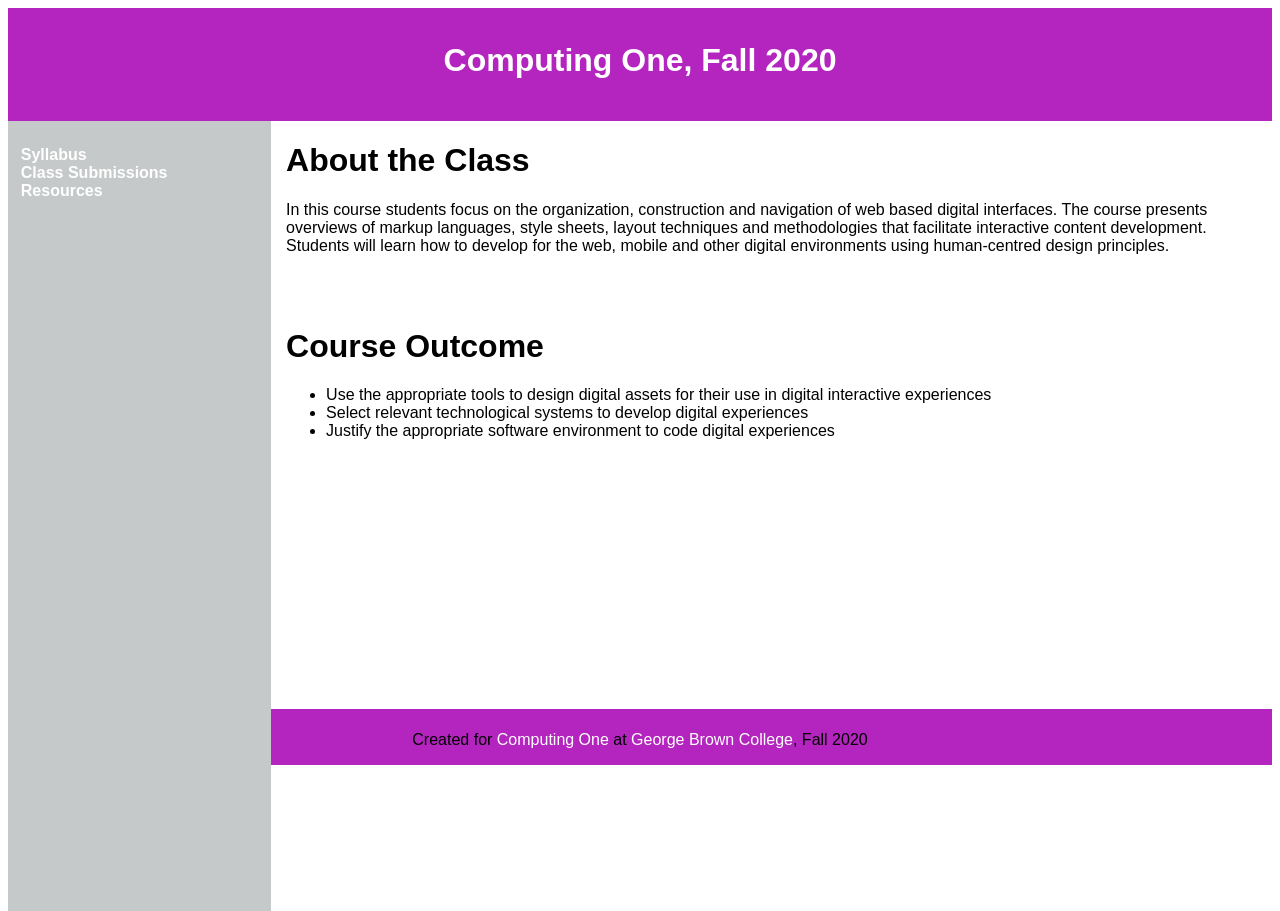
==== WaynePuaExerciseOne 1/index.html @ da50f0f8 "Take Home 1" ====
<!DOCTYPE html>
<head>
	<title>CSS Layout Exercise</title>
	<link rel="stylesheet" type="text/css" href="css/styles.css">
</head>

<body>
	<div class="header">
		<h1>Computing One, Fall 2020</h1>
	</div>

	<div class="navigation">
		<a href="https://docs.google.com/document/d/1Eed9On7QbC6mw-JTWrd3ZVF1dLmCAOVtAYf3ogb40YY/edit" target="blank">Syllabus</a><br>
		<a href="https://bb-gbc.blackboard.com/webapps/discussionboard/do/conference?toggle_mode=read&action=list_forums&course_id=_189744_1&nav=discussion_board_entry&mode=view" target="blank">Class Submissions</a><br>
		<a href="https://bb-gbc.blackboard.com/webapps/blackboard/execute/content/blankPage?cmd=view&content_id=_5498738_1&course_id=_189744_1&mode=reset" target="blank">Resources</a><br>
	</div>

	<div class="content">
		<h1>About the Class</h1>
		<p> In this course students focus on the organization, construction and navigation of web based digital interfaces. The course presents overviews of markup languages, style sheets, layout techniques and methodologies that facilitate interactive content development. Students will learn how to develop for the web, mobile and other digital environments using human-centred design principles.</p>
<br><br>
		<h1>Course Outcome</h1>
		<ul>
			<li>Use the appropriate tools to design digital assets for their use in digital interactive experiences</li>
			<li>Select relevant technological systems to develop digital experiences</li>
			<li>Justify the appropriate software environment to code digital experiences</li>

		</ul>
	</div>

	<div class="footer">
		<p>Created for <a href="https://drive.google.com/open?id=1Eed9On7QbC6mw-JTWrd3ZVF1dLmCAOVtAYf3ogb40YY">Computing One</a> at <a href="https://www.georgebrown.ca/"> George Brown College</a>, Fall 2020</p>
	</div>

</body>
---- WaynePuaExerciseOne 1/css/styles.css ----
body {

	font-family: sans-serif;
}

/*all headers*/
h1 {

}

/* links*/
a { color: white;
	font-family: sans-serif;
	text-decoration: none;

}
/*link style*/
a:hover { text-decoration: underline;

}

/* Compunting One, Fall 2020*/
.header {

    padding-top: 1%;

	text-align: center;
    
    color: white;
    background-color: #B325be;

    width: 100%;
    height: 100px;

}

.navigation {
	f
	ont-size: 20px;
	font-weight: bold;
	
	padding-left: 1%;
	padding-top: 2%;
	
	position: absolute;
	text-align: left;
	
	background-color: #C6c9c9;
	height: 85%;
	width: 250px;
}

.content { 

padding-left: 22%;
padding-bottom: 20%;

}

.footer {
	padding-top: 0.5%;
	
	text-align: center;
	
	background-color:#B325be;
	
	width: 100%;
	height: 50px;

	

}
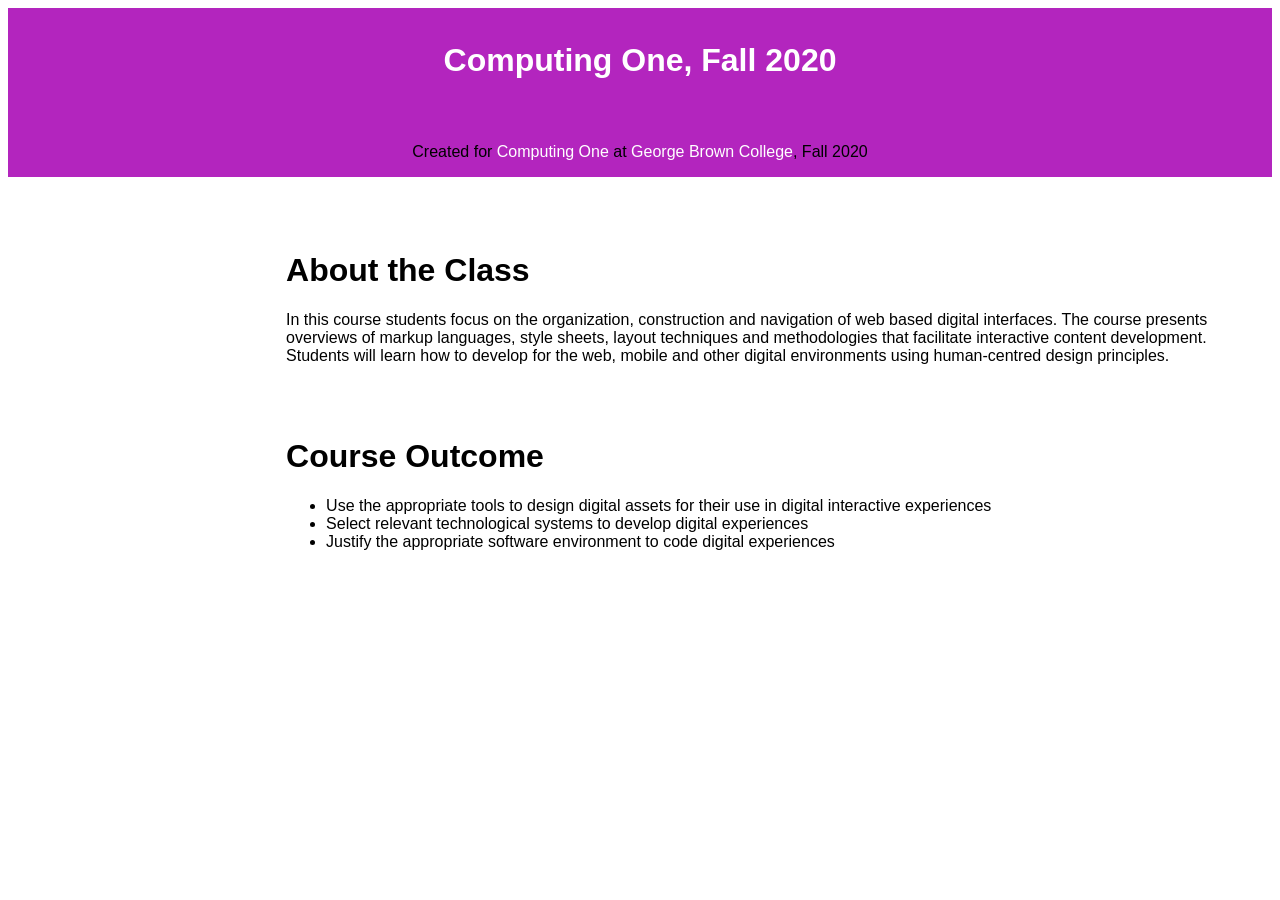
==== commit ddbeeb1a: "Update index.html" ====
--- a/WaynePuaExerciseOne 1/index.html
+++ b/WaynePuaExerciseOne 1/index.html
@@ -9,6 +9,10 @@
 		<h1>Computing One, Fall 2020</h1>
 	</div>
 
+	<div class="footer">
+		<p>Created for <a href="https://drive.google.com/open?id=1Eed9On7QbC6mw-JTWrd3ZVF1dLmCAOVtAYf3ogb40YY">Computing One</a> at <a href="https://www.georgebrown.ca/"> George Brown College</a>, Fall 2020</p>
+	</div>
+	
 	<div class="navigation">
 		<a href="https://docs.google.com/document/d/1Eed9On7QbC6mw-JTWrd3ZVF1dLmCAOVtAYf3ogb40YY/edit" target="blank">Syllabus</a><br>
 		<a href="https://bb-gbc.blackboard.com/webapps/discussionboard/do/conference?toggle_mode=read&action=list_forums&course_id=_189744_1&nav=discussion_board_entry&mode=view" target="blank">Class Submissions</a><br>
@@ -28,8 +32,6 @@
 		</ul>
 	</div>
 
-	<div class="footer">
-		<p>Created for <a href="https://drive.google.com/open?id=1Eed9On7QbC6mw-JTWrd3ZVF1dLmCAOVtAYf3ogb40YY">Computing One</a> at <a href="https://www.georgebrown.ca/"> George Brown College</a>, Fall 2020</p>
-	</div>
+	
 
 </body>
--- a/WaynePuaExerciseOne 1/css/styles.css
+++ b/WaynePuaExerciseOne 1/css/styles.css
@@ -37,6 +37,14 @@
 
 }
 
+
+
+
+	
+
+}
+
+
 .navigation {
 	f
 	ont-size: 20px;
@@ -70,9 +78,6 @@
 	width: 100%;
 	height: 50px;
 
-	
-
-}
 
 
 
@@ -85,4 +90,3 @@
 
 
 
-
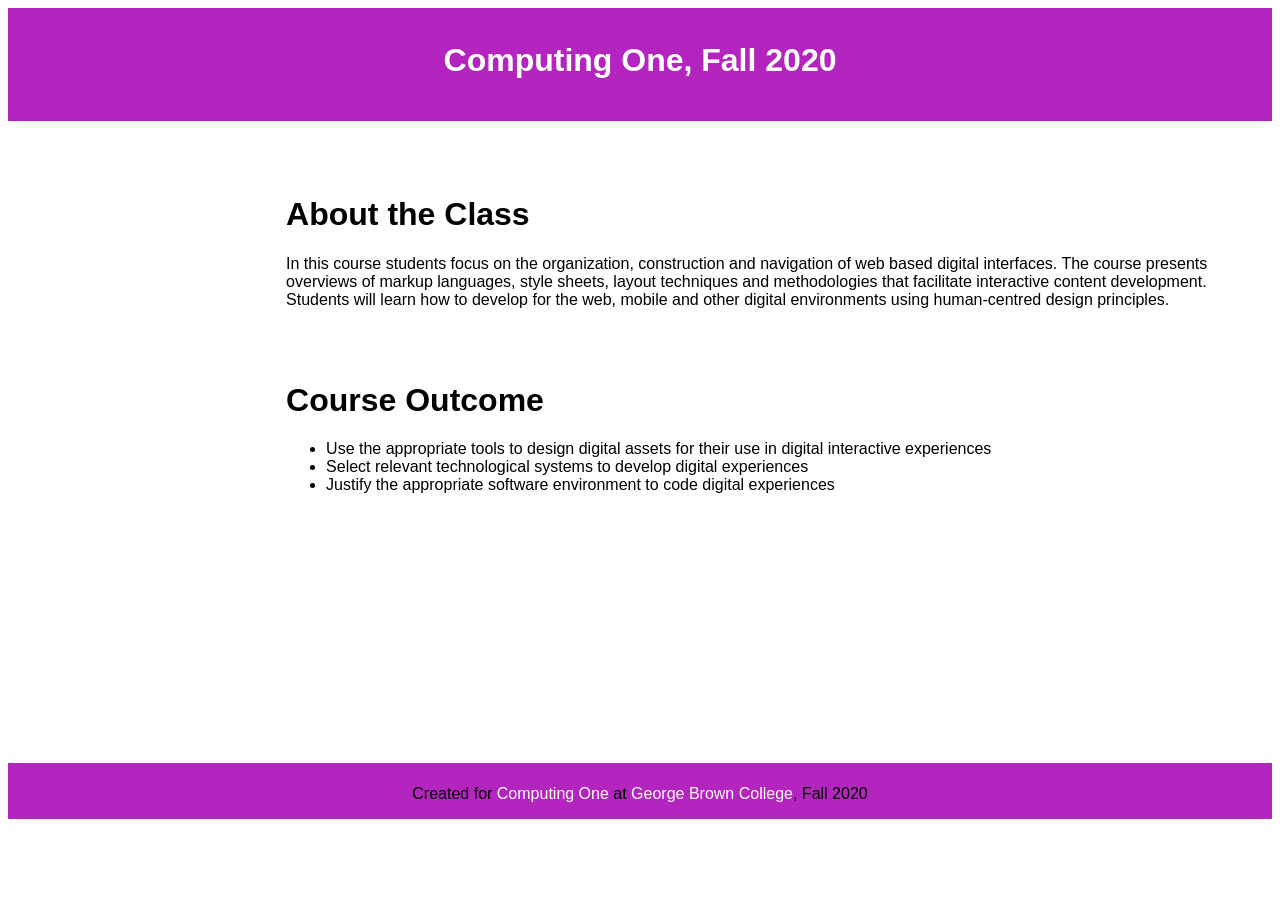
==== commit f4e59a68: "Update index.html" ====
--- a/WaynePuaExerciseOne 1/index.html
+++ b/WaynePuaExerciseOne 1/index.html
@@ -9,9 +9,6 @@
 		<h1>Computing One, Fall 2020</h1>
 	</div>
 
-	<div class="footer">
-		<p>Created for <a href="https://drive.google.com/open?id=1Eed9On7QbC6mw-JTWrd3ZVF1dLmCAOVtAYf3ogb40YY">Computing One</a> at <a href="https://www.georgebrown.ca/"> George Brown College</a>, Fall 2020</p>
-	</div>
 	
 	<div class="navigation">
 		<a href="https://docs.google.com/document/d/1Eed9On7QbC6mw-JTWrd3ZVF1dLmCAOVtAYf3ogb40YY/edit" target="blank">Syllabus</a><br>
@@ -32,6 +29,10 @@
 		</ul>
 	</div>
 
+	<div class="footer">
+		<p>Created for <a href="https://drive.google.com/open?id=1Eed9On7QbC6mw-JTWrd3ZVF1dLmCAOVtAYf3ogb40YY">Computing One</a> at <a href="https://www.georgebrown.ca/"> George Brown College</a>, Fall 2020</p>
+	</div>
+	
 	
 
 </body>
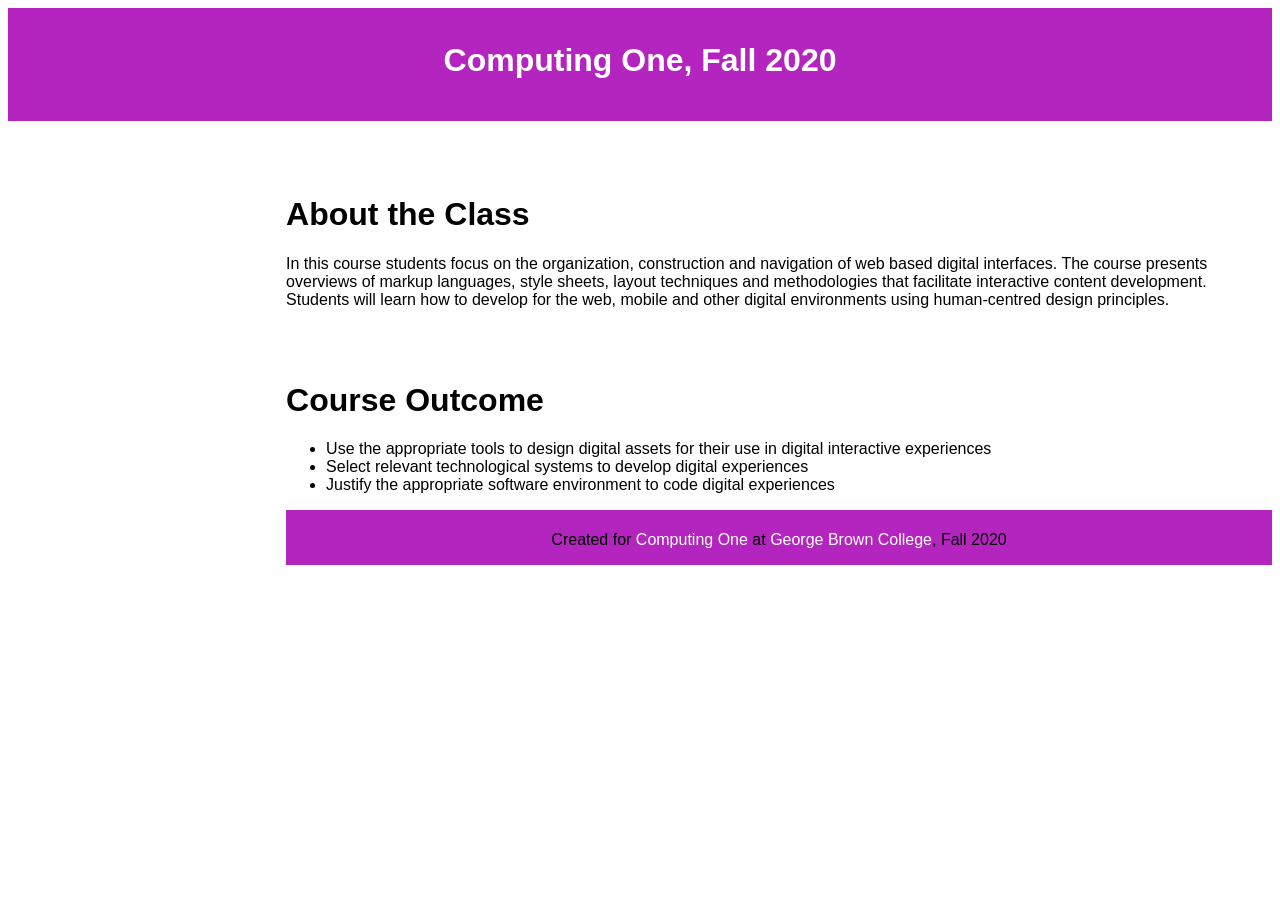
==== commit 23059eb3: "Update index.html" ====
--- a/WaynePuaExerciseOne 1/index.html
+++ b/WaynePuaExerciseOne 1/index.html
@@ -27,11 +27,12 @@
 			<li>Justify the appropriate software environment to code digital experiences</li>
 
 		</ul>
+		<div class="footer">
+		<p>Created for <a href="https://drive.google.com/open?id=1Eed9On7QbC6mw-JTWrd3ZVF1dLmCAOVtAYf3ogb40YY">Computing One</a> at <a href="https://www.georgebrown.ca/"> George Brown College</a>, Fall 2020</p>
+	</div>
 	</div>
 
-	<div class="footer">
-		<p>Created for <a href="https://drive.google.com/open?id=1Eed9On7QbC6mw-JTWrd3ZVF1dLmCAOVtAYf3ogb40YY">Computing One</a> at <a href="https://www.georgebrown.ca/"> George Brown College</a>, Fall 2020</p>
-	</div>
+	
 	
 	
 
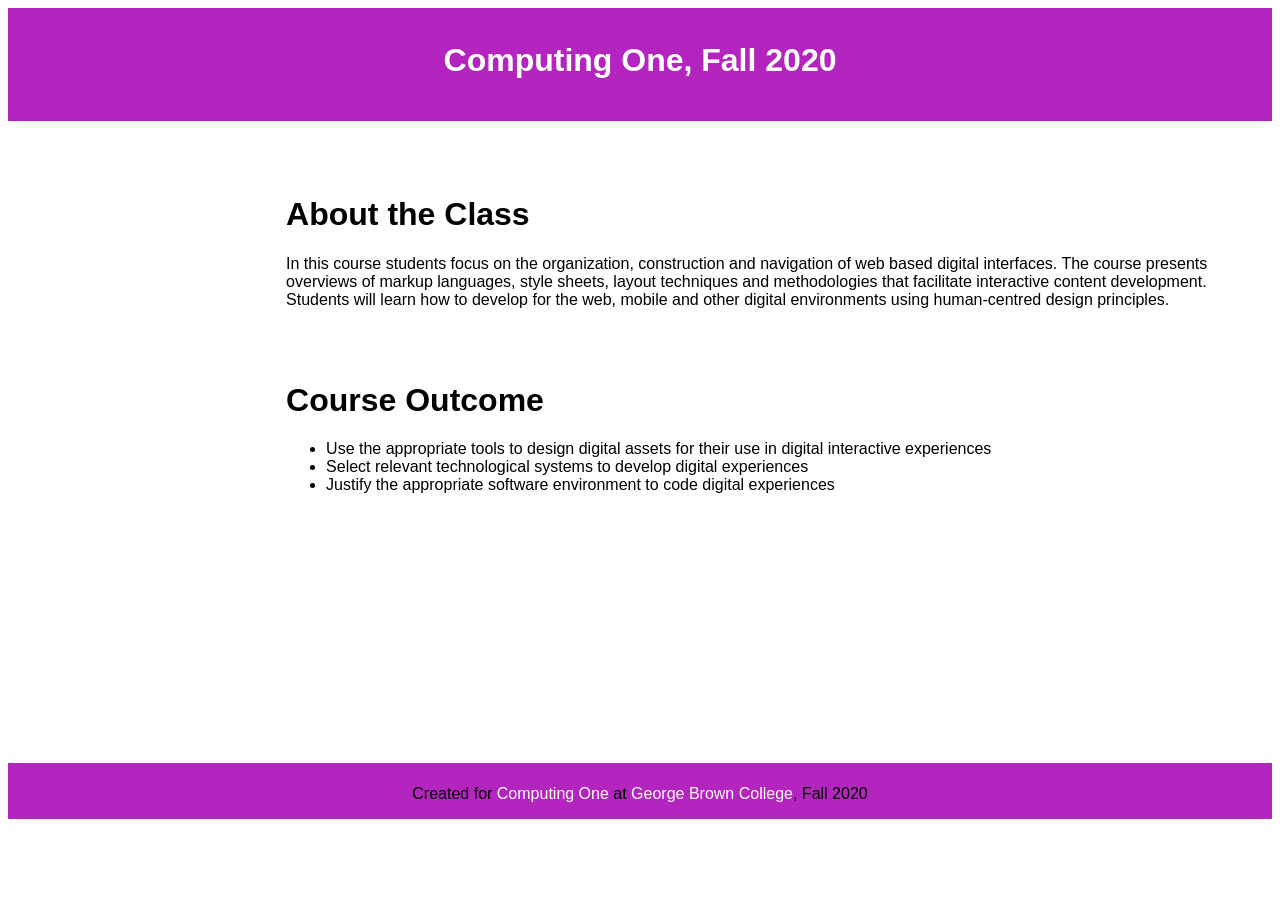
==== commit 26b31166: "Update index.html" ====
--- a/WaynePuaExerciseOne 1/index.html
+++ b/WaynePuaExerciseOne 1/index.html
@@ -27,13 +27,13 @@
 			<li>Justify the appropriate software environment to code digital experiences</li>
 
 		</ul>
-		<div class="footer">
-		<p>Created for <a href="https://drive.google.com/open?id=1Eed9On7QbC6mw-JTWrd3ZVF1dLmCAOVtAYf3ogb40YY">Computing One</a> at <a href="https://www.georgebrown.ca/"> George Brown College</a>, Fall 2020</p>
-	</div>
+	
 	</div>
 
 	
 	
-	
+		<div class="footer">
+		<p>Created for <a href="https://drive.google.com/open?id=1Eed9On7QbC6mw-JTWrd3ZVF1dLmCAOVtAYf3ogb40YY">Computing One</a> at <a href="https://www.georgebrown.ca/"> George Brown College</a>, Fall 2020</p>
+	</div>
 
 </body>
